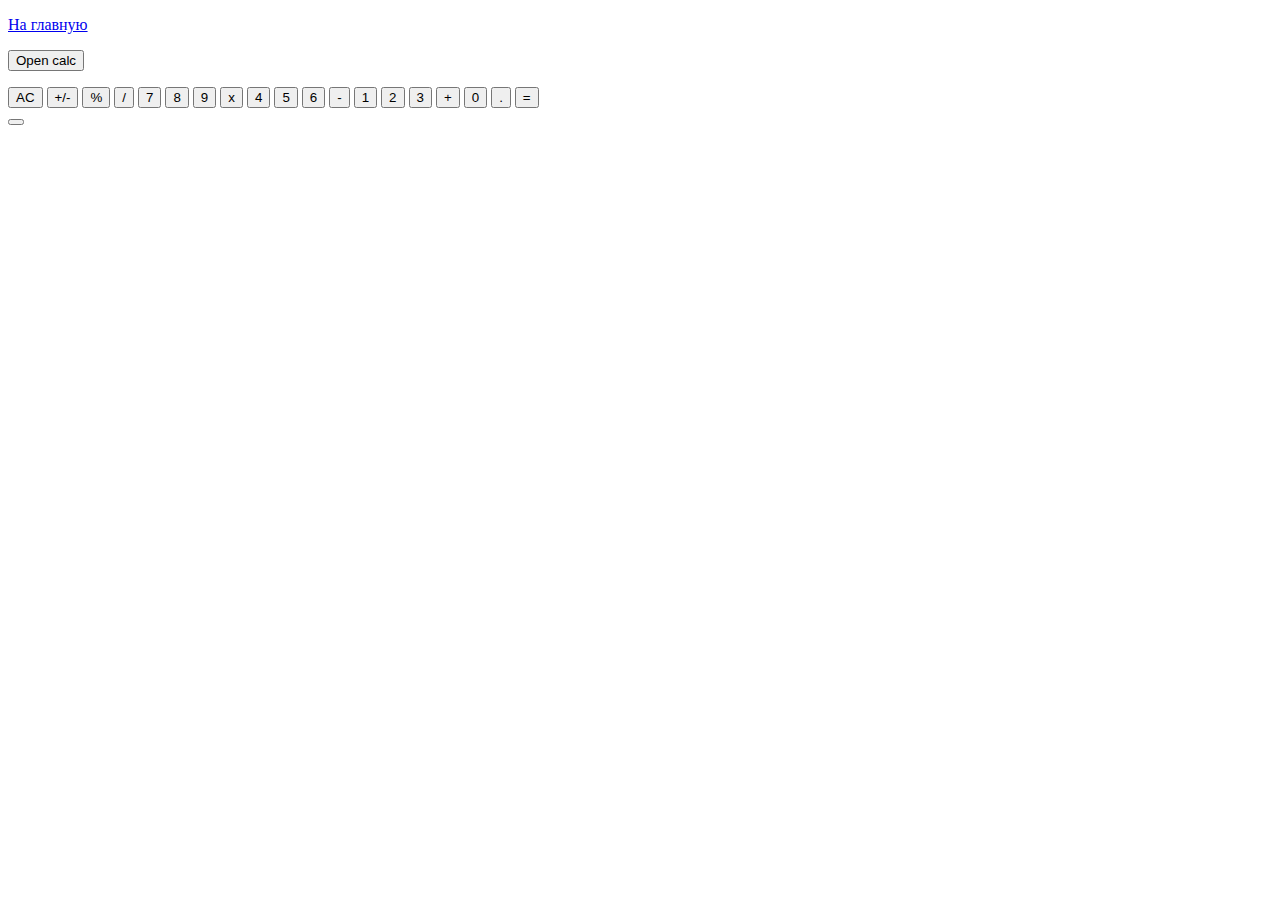
==== calculator/index-02.html @ 65d982aa "Calculator" ====
<!DOCTYPE html>
<html lang="en">
<head>
    <meta charset="UTF-8">
    <meta http-equiv="X-UA-Compatible" content="IE=edge">
    <meta name="viewport" content="width=device-width, initial-scale=1.0">
    <link rel="stylesheet" href="./css/style.css">
    <title>Calculator</title>
</head>
<body>
    <p><a href="/">На главную</a></p>

    <button class="button" data-action="open-modal">Open calc</button>

    <div class="backdrop js-backdrop">
      <div class="modal">
        <div class="cont-text">
          <p class="text"></p>
        </div>
          <div class="buttons">
            <button class="btn remove color-yellow">AC</button>
            <button class="btn plus-minus color-yellow">+/-</button>
            <button class="btn part color-yellow">%</button>
            <button class="btn division color-blue">/</button>

            <button class="btn seven" type="button">7</button>
            <button class="btn eight" type="button">8</button>
            <button class="btn nine" type="button">9</button>
            <button class="btn mult color-blue">x</button>
    
            <button class="btn four" type="button">4</button>
            <button class="btn five" type="button">5</button>
            <button class="btn six" type="button">6</button>
            <button class="btn minus color-blue" type="button">-</button>
    
            <button class="btn one" type="button">1</button>
            <button class="btn two" type="button">2</button>
            <button class="btn three" type="button">3</button>
            <button class="btn plus color-blue" type="button">+</button>
    
            <button class="btn zero" type="button">0</button>
            <button class="btn dot" type="button">.</button>
            <button class="btn equals color-blue result" type="button">=</button>
          </div>
        
        

        <button type="button" class="btn-close" data-action="close-modal"></button>
    
    
    
    
    
    <script src="./modal.js" type="module"></script>
    <script src="./calc-02.js"></script>
</body>
</html>
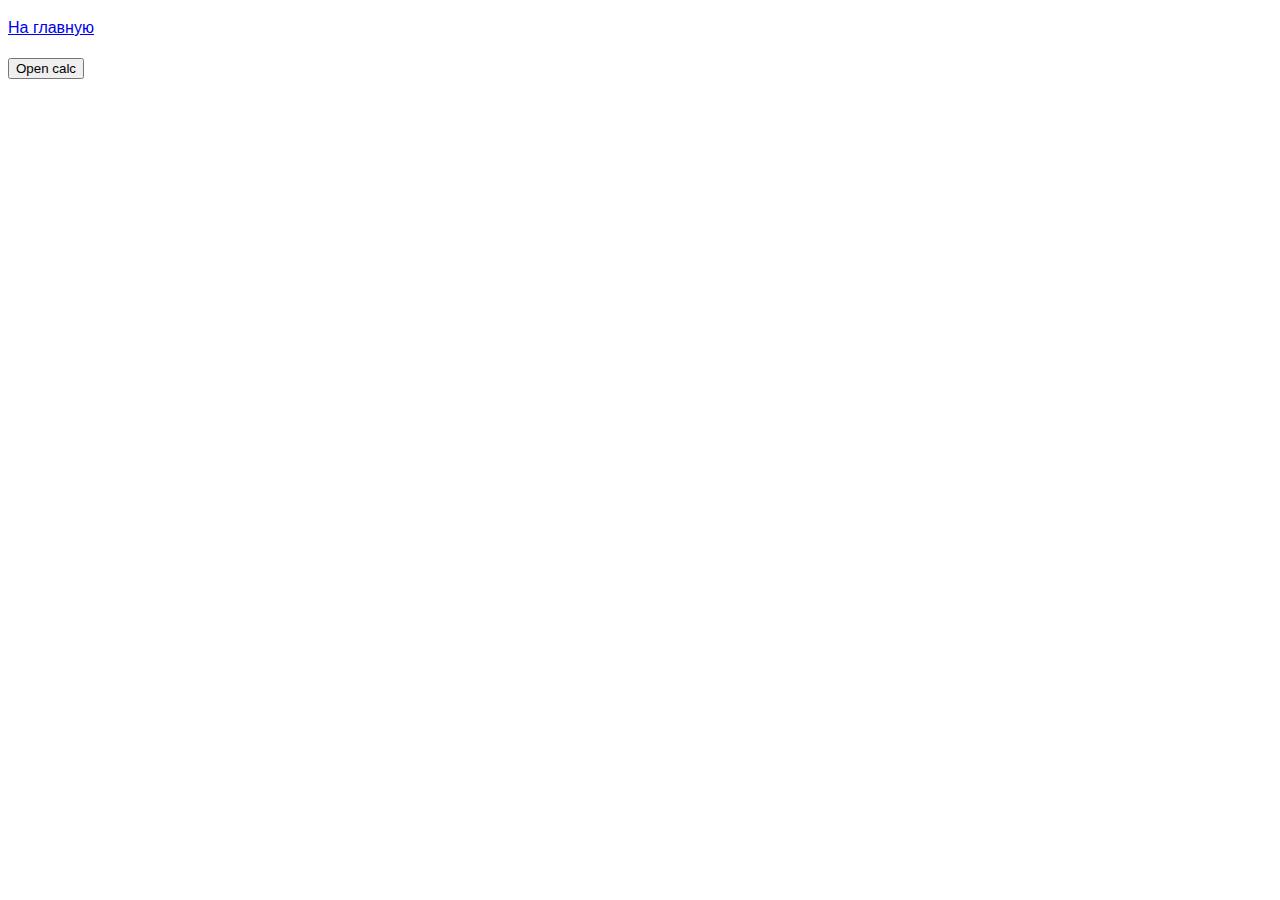
==== commit 95f9e97b: "баг 2" ====
--- a/calculator/index-02.html
+++ b/calculator/index-02.html
@@ -52,6 +52,6 @@
     
     
     <script src="./modal.js" type="module"></script>
-    <script src="./calc-02.js"></script>
+    <script src="./calc-02.js" type="module"></script>
 </body>
 </html>--- a/calculator/css/style.css
+++ b/calculator/css/style.css
@@ -0,0 +1,151 @@
+*,
+*::before,
+*::after {
+  box-sizing: border-box;
+}
+
+body {
+  font-family: 'Helvetica Neue', -apple-system, BlinkMacSystemFont, 'Segoe UI',
+    Roboto, Oxygen, Ubuntu, Cantarell, 'Open Sans', sans-serif;
+  line-height: 1.5;
+  color: #2a2a2a;
+}
+
+button,
+label {
+  cursor: pointer;
+}
+
+input {
+  font: inherit;
+}
+
+.section {
+  padding-top: 40px;
+  padding-bottom: 40px;
+}
+
+
+
+
+
+
+
+
+
+
+body.show-modal .backdrop {
+    opacity: 1;
+    visibility: visible;
+    pointer-events: initial;
+  }
+  
+  body.show-modal .modal {
+    transform: scale(1);
+  }
+
+
+  .backdrop {
+    display: flex;
+    justify-content: center;
+    align-items: center;
+    position: fixed;
+    top: 0;
+    left: 0;
+    width: 100vw;
+    height: 100vh;
+    background-color: rgba(0, 0, 0, 0.3);
+    z-index: 999;
+  
+    pointer-events: none;
+    opacity: 0;
+    visibility: hidden;
+    transition: opacity 200ms ease-in-out, visibility 200ms ease-in-out;
+  }
+
+
+
+  .modal {
+    padding: 20px;
+    border-radius: 20px;
+    height: 500px;
+    width: 350px;
+    min-height: 320px;
+    background-color: #000;
+    box-shadow: 0px 1px 3px 0px rgba(0, 0, 0, 0.2),
+    0px 1px 1px 0px rgba(0, 0, 0, 0.14), 0px 2px 1px -1px rgba(0, 0, 0, 0.12);
+  
+    transform: scale(1.1);
+    transition: transform 200ms ease-in-out;
+    display: grid;
+  }
+  
+  
+  .cont-text{
+    height: 100px;
+    background-color: #fff;
+    
+    position: relative;
+    background-color: transparent;
+    
+  }
+  .text{
+    position: absolute;
+    right: 10px;
+    bottom: 25%;
+    font-size: 3rem;
+    color: #fff;
+    margin: 0;
+
+  }
+  .buttons{
+    display: grid;
+    grid-template-areas: 
+    "remove plus-minus part division"
+    "seven eight nine mult"
+    "four five six minus"
+    "one two three plus"
+    "zero zero dot equals";
+    grid-gap: 15px;
+    justify-items: center;
+    flex: end;
+  }
+  .btn{
+    display: inline-block;
+    width: 60px;
+    height: 60px;
+    background-color: rgb(31, 27, 27);
+    border-radius: 50%;
+    color: #fff;
+    font-size: 1.5rem;
+    transition: 250ms;
+    transform:  scale(1);
+  }
+  .btn:hover, .btn:focus {
+    background-color: rgb(57, 62, 62);
+    transform:  scale(1.1);
+  }
+  .color-yellow:hover, .color-yellow:focus{
+    background-color: rgb(85, 70, 19);
+  }
+  
+  .color-blue:hover, .color-blue:focus{
+    background-color: rgb(24, 14, 78);
+  }
+  .zero{
+  grid-area: zero;
+  width: 100%;
+  border-radius: 30px;
+  }
+  .color-yellow{
+    background-color: rgb(203, 164, 38);
+  }
+  .color-blue{
+    background-color: rgb(73, 73, 176);
+  }
+  
+  
+  
+  .btn-close{
+    display: none;
+  }